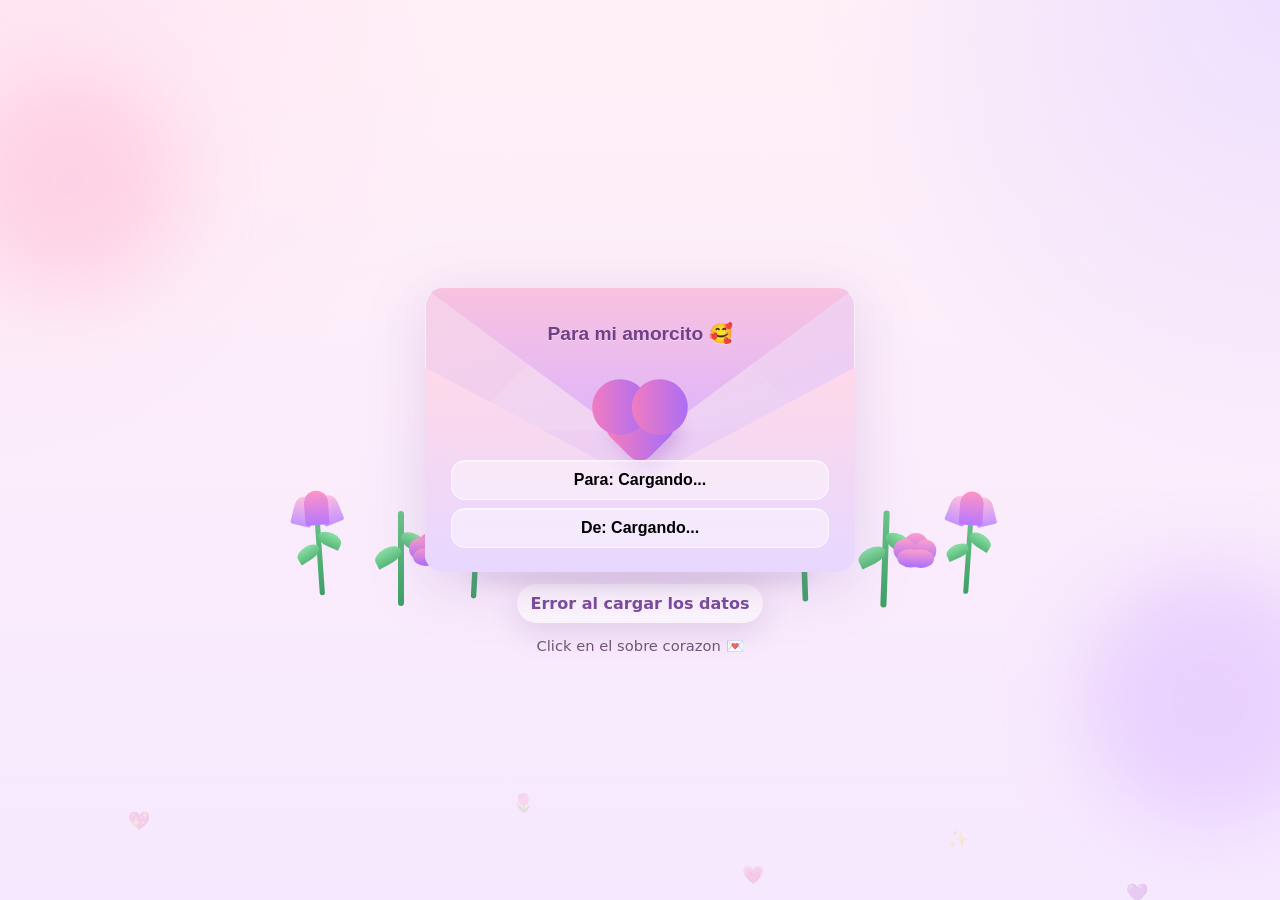
==== love-card-majito/index.html @ 230e74a0 "publish love card v1.0" ====
<!DOCTYPE html><html lang="es"> <head><meta charset="UTF-8"><meta name="viewport" content="width=device-width, initial-scale=1.0"><title>Majito</title><link rel="icon" type="image/svg+xml" href="/favicon.svg"><link rel="stylesheet" href="/love-card-majito/_astro/index.DpcHgJkg.css"><script type="module">(async function(){try{let n=function(r){const o=new Date(`${r}T00:00:00`),I=new Date().getTime()-o.getTime(),c=Math.floor(I/(1e3*60*60*24)),l=Math.floor(c/30.44),v=Math.floor(c-l*30.44);return l>0?`${l} mes${l!==1?"es":""} y ${v} día${v!==1?"s":""}`:`${c} día${c!==1?"s":""}`},a=function(){const r=new Date(`${y}T00:00:00`),o=new Intl.DateTimeFormat("es-ES",{day:"numeric",month:"long"}).format(r);E&&(E.textContent=`Llevamos juntos ${n(y)} desde el ${o} 💖`)};var B=n,w=a;const e=await(await fetch("/config.json")).json(),m=document.getElementById("envelopeTo");e.envelopeTo&&m&&(m.textContent=e.envelopeTo);const u=document.getElementById("envelopeFrom");e.envelopeFrom&&u&&(u.textContent=e.envelopeFrom);const f=document.getElementById("letterTitle");e.title&&f&&(f.textContent=e.title);const g=document.getElementById("letterSignature");e.signature&&g&&(g.textContent=e.signature);const p=document.getElementById("letterParagraphs");e.paragraphs&&Array.isArray(e.paragraphs)&&p&&e.paragraphs.forEach(r=>{const o=document.createElement("p");o.textContent=r,p.appendChild(o)});const y=e.relationshipStart||"2026-03-02",E=document.getElementById("loveCounter");a()}catch(n){console.error("Error loading config:",n);const a=document.getElementById("loveCounter");a&&(a.textContent="Error al cargar los datos")}const t=document.getElementById("overlay"),d=document.getElementById("letterModal"),h=document.getElementById("openEnvelope"),T=document.getElementById("closeModal"),s=document.getElementById("flap");function C(){s&&(s.style.transform="rotateX(180deg)"),setTimeout(()=>{t&&(t.classList.add("open"),t.setAttribute("aria-hidden","false")),document.body.style.overflow="hidden"},320)}function i(){t&&(t.classList.remove("open"),t.setAttribute("aria-hidden","true")),document.body.style.overflow="",setTimeout(()=>{s&&(s.style.transform="rotateX(0deg)")},180)}h?.addEventListener("click",C),T?.addEventListener("click",i),t?.addEventListener("click",n=>{d&&n.target&&!d.contains(n.target)&&i()}),document.addEventListener("keydown",n=>{n.key==="Escape"&&t&&t.classList.contains("open")&&i()})})();
</script></head> <body> <main class="page"> <div class="background-glow"> <div class="blob one"></div> <div class="blob two"></div> </div> <div class="floating-hearts" aria-hidden="true"> <span>💖</span> <span>💜</span> <span>🌷</span> <span>💗</span> <span>✨</span> <span>💜</span> </div> <section class="scene"> <div class="flowers" aria-hidden="true"> <div class="flower tulip f1"> <div class="stem"></div> <div class="leaf left"></div> <div class="leaf right"></div> <div class="bloom"> <div class="petal left"></div> <div class="petal center"></div> <div class="petal right"></div> </div> </div> <div class="flower rose f2"> <div class="stem"></div> <div class="leaf left"></div> <div class="leaf right"></div> <div class="bloom"> <div class="petal p1"></div> <div class="petal p2"></div> <div class="petal p3"></div> <div class="petal p4"></div> <div class="petal p5"></div> </div> </div> <div class="flower tulip f3"> <div class="stem"></div> <div class="leaf left"></div> <div class="leaf right"></div> <div class="bloom"> <div class="petal left"></div> <div class="petal center"></div> <div class="petal right"></div> </div> </div> <div class="flower tulip f4"> <div class="stem"></div> <div class="leaf left"></div> <div class="leaf right"></div> <div class="bloom"> <div class="petal left"></div> <div class="petal center"></div> <div class="petal right"></div> </div> </div> <div class="flower rose f5"> <div class="stem"></div> <div class="leaf left"></div> <div class="leaf right"></div> <div class="bloom"> <div class="petal p1"></div> <div class="petal p2"></div> <div class="petal p3"></div> <div class="petal p4"></div> <div class="petal p5"></div> </div> </div> <div class="flower tulip f6"> <div class="stem"></div> <div class="leaf left"></div> <div class="leaf right"></div> <div class="bloom"> <div class="petal left"></div> <div class="petal center"></div> <div class="petal right"></div> </div> </div> </div> <div class="envelope-wrapper"> <button class="envelope-button" id="openEnvelope" aria-label="Abrir carta" type="button"> <div class="envelope-shadow"></div> <div class="envelope"> <div class="envelope-back"></div> <div class="envelope-front"> <div class="flap" id="flap"></div> <div class="pocket"></div> <div class="heart-seal"></div> <div class="envelope-text"> <div class="title" id="envelopeTitle">Para mi amorcito 🥰</div> <div class="labels"> <div class="label-box" id="envelopeTo">Para: Cargando...</div> <div class="label-box" id="envelopeFrom">De: Cargando...</div> </div> </div> </div> </div> </button> <div class="counter" id="loveCounter">
Cargando...
</div> <div class="hint">Click en el sobre corazon 💌</div> </div> </section> </main> <div class="overlay" id="overlay" aria-hidden="true"> <div class="petals" aria-hidden="true"> <span>🌷</span> <span>🌸</span> <span>💮</span> <span>🌷</span> <span>🌸</span> <span>💮</span> </div> <article class="letter-modal" id="letterModal" role="dialog" aria-modal="true" aria-labelledby="letterTitle"> <div class="letter-top"> <div class="mini-hearts"> <span>💖</span> <span>💜</span> <span>🌷</span> </div> <button class="close-btn" id="closeModal" aria-label="Cerrar carta" type="button">
✕
</button> </div> <div class="letter-paper"> <div class="letter-content" id="letterContent"> <h2 id="letterTitle">Cargando...</h2> <div id="letterParagraphs"></div> <p class="signature" id="letterSignature">Cargando...</p> <div class="photo-container" id="photoContainer"> <img src="/love-card-majito/_astro/pushpin.CAZFfgY9.svg" alt="Pin" class="pushpin"> <img src="/love-card-majito/_astro/photo.BWl_phlw.jpg" alt="Nuestra foto" class="attached-photo" id="attachedPhoto"> </div> </div> </div> </article> </div>  </body> </html>
---- love-card-majito/_astro/index.DpcHgJkg.css ----
:root{--bg-1: #fff0f7;--bg-2: #f6e9ff;--pink: #ff7eb6;--pink-soft: #ffd2e7;--purple: #9d6bff;--purple-soft: #e6d7ff;--text: #4b2d53;--white: #ffffff;--shadow: 0 18px 45px rgba(114, 59, 148, .2);--shadow-soft: 0 10px 30px rgba(114, 59, 148, .16);--envelope-width: min(88vw, 430px);--envelope-height: calc(var(--envelope-width) * .66);--radius: 22px}*{box-sizing:border-box}html,body{margin:0;padding:0;min-height:100%;font-family:Segoe UI,system-ui,-apple-system,BlinkMacSystemFont,sans-serif;color:var(--text);background:radial-gradient(circle at top left,#ffe4f2 0%,transparent 30%),radial-gradient(circle at top right,#eedfff 0%,transparent 30%),linear-gradient(180deg,var(--bg-1),var(--bg-2))}body{overflow-x:hidden}.page{min-height:100vh;position:relative;display:grid;place-items:center;padding:24px 16px 40px;isolation:isolate}.background-glow{position:absolute;inset:0;overflow:hidden;pointer-events:none;z-index:-2}.blob{position:absolute;border-radius:999px;filter:blur(40px);opacity:.45}.blob.one{width:220px;height:220px;background:#ffb7d4;top:8%;left:-40px}.blob.two{width:260px;height:260px;background:#d8b4ff;bottom:8%;right:-60px}.floating-hearts{position:absolute;inset:0;overflow:hidden;pointer-events:none;z-index:-1}.floating-hearts span{position:absolute;font-size:18px;opacity:.18;animation:floatUp linear infinite}.floating-hearts span:nth-child(1){left:10%;top:90%;animation-duration:10s}.floating-hearts span:nth-child(2){left:25%;top:100%;animation-duration:12s}.floating-hearts span:nth-child(3){left:40%;top:88%;animation-duration:9s}.floating-hearts span:nth-child(4){left:58%;top:96%;animation-duration:13s}.floating-hearts span:nth-child(5){left:74%;top:92%;animation-duration:11s}.floating-hearts span:nth-child(6){left:88%;top:98%;animation-duration:14s}@keyframes floatUp{0%{transform:translateY(0) scale(.8);opacity:0}20%{opacity:.18}to{transform:translateY(-120vh) scale(1.2);opacity:0}}.scene{width:100%;max-width:760px;display:flex;justify-content:center;align-items:center;position:relative}.flowers{position:absolute;inset:auto 0 -10px;height:180px;pointer-events:none;z-index:0}.flower{position:absolute;bottom:0;width:70px;height:150px}.stem{position:absolute;bottom:0;left:50%;width:6px;height:95px;background:linear-gradient(180deg,#6bc58a,#3e9f65);border-radius:999px;transform:translate(-50%)}.leaf{position:absolute;width:28px;height:16px;background:linear-gradient(180deg,#8be0a5,#58b778);border-radius:50% 50% 50% 0}.leaf.left{left:8px;bottom:42px;transform:rotate(-28deg)}.leaf.right{right:8px;bottom:56px;transform:scaleX(-1) rotate(-28deg)}.bloom{position:absolute;bottom:82px;left:50%;transform:translate(-50%)}.tulip .petal{position:absolute;bottom:0;border-radius:50px 50px 10px 10px}.tulip .petal.center{width:28px;height:40px;left:50%;transform:translate(-50%);background:linear-gradient(180deg,#ff93c5,#b678ff);z-index:2}.tulip .petal.left,.tulip .petal.right{width:24px;height:34px;background:linear-gradient(180deg,#ffc0dc,#c593ff);z-index:1}.tulip .petal.left{left:3px;transform:rotate(-18deg)}.tulip .petal.right{right:3px;transform:rotate(18deg)}.rose .petal{position:absolute;border-radius:50%;background:linear-gradient(180deg,#ff9ecb,#a96fff)}.rose .petal.p1{width:24px;height:24px;left:18px;top:8px}.rose .petal.p2{width:22px;height:22px;left:8px;top:14px}.rose .petal.p3{width:22px;height:22px;left:28px;top:14px}.rose .petal.p4{width:26px;height:18px;left:12px;top:24px}.rose .petal.p5{width:26px;height:18px;left:22px;top:24px}.flower.f1{left:3%;transform:scale(.86) rotate(-4deg)}.flower.f2{left:14%;transform:scale(1)}.flower.f3{left:24%;transform:scale(.9) rotate(3deg)}.flower.f4{right:24%;transform:scale(.94) rotate(-2deg)}.flower.f5{right:13%;transform:scale(1.02) rotate(2deg)}.flower.f6{right:2%;transform:scale(.84) rotate(4deg)}.envelope-wrapper{position:relative;z-index:2;width:var(--envelope-width);height:calc(var(--envelope-height) + 24px);display:grid;place-items:center}.envelope-button{position:relative;width:var(--envelope-width);height:var(--envelope-height);background:transparent;border:0;padding:0;cursor:pointer;outline:none;transition:transform .25s ease}.envelope-button:hover{transform:translateY(-4px) scale(1.01)}.envelope-shadow{position:absolute;width:82%;height:20px;background:#673b8026;border-radius:50%;bottom:-14px;left:50%;transform:translate(-50%);filter:blur(8px)}.envelope{position:relative;width:100%;height:100%;filter:drop-shadow(0 12px 28px rgba(130,75,167,.18))}.envelope-back{position:absolute;inset:0;background:linear-gradient(160deg,#f7d1e7,#e4ccff);border-radius:18px;overflow:hidden;border:1px solid rgba(255,255,255,.65)}.envelope-back:before{content:"";position:absolute;inset:0;background:linear-gradient(135deg,transparent 50%,rgba(255,255,255,.35) 50%) top left / 50% 50% no-repeat,linear-gradient(225deg,transparent 50%,rgba(255,255,255,.18) 50%) top right / 50% 50% no-repeat;opacity:.35}.envelope-front{position:absolute;inset:0}.flap{position:absolute;top:0;left:0;width:100%;height:56%;clip-path:polygon(0 0,100% 0,50% 100%);background:linear-gradient(180deg,#f8c2df,#dbb3ff);transform-origin:top center;transition:transform .7s cubic-bezier(.22,1,.36,1);z-index:4;border-top-left-radius:18px;border-top-right-radius:18px}.pocket{position:absolute;bottom:0;left:0;width:100%;height:72%;background:linear-gradient(180deg,#ffd9ea,#e7d7ff);clip-path:polygon(0 0,50% 56%,100% 0,100% 100%,0 100%);z-index:3;border-bottom-left-radius:18px;border-bottom-right-radius:18px}.heart-seal{position:absolute;left:50%;top:49%;transform:translate(-50%,-50%) rotate(-45deg);width:56px;height:56px;background:linear-gradient(135deg,var(--pink),var(--purple));border-radius:14px;z-index:5;box-shadow:0 10px 18px #9c5ac14d}.heart-seal:before,.heart-seal:after{content:"";position:absolute;width:56px;height:56px;background:inherit;border-radius:50%}.heart-seal:before{top:-28px;left:0}.heart-seal:after{top:0;left:28px}.envelope-text{position:absolute;z-index:6;width:100%;padding:24px 26px 16px;display:flex;flex-direction:column;justify-content:space-between;height:100%;pointer-events:none}.title{text-align:center;font-size:clamp(1rem,2.6vw,1.2rem);font-weight:700;margin-top:10px;color:#704187;text-shadow:0 1px 0 rgba(255,255,255,.45)}.labels{display:grid;gap:8px;margin-top:auto;margin-bottom:8px;font-size:clamp(.88rem,2.8vw,1rem);font-weight:600}.label-box{background:#ffffff73;border:1px solid rgba(255,255,255,.55);backdrop-filter:blur(6px);border-radius:14px;padding:10px 12px;box-shadow:inset 0 1px #ffffff59}.counter{margin-top:12px;text-align:center;font-size:clamp(.88rem,2.8vw,1rem);font-weight:700;color:#7b4b9d;background:#ffffff80;padding:10px 14px;border-radius:999px;width:fit-content;margin-left:auto;margin-right:auto;box-shadow:var(--shadow-soft)}.hint{margin-top:14px;text-align:center;font-size:.92rem;color:#4b2d53c7}.overlay{position:fixed;inset:0;background:#48235a57;backdrop-filter:blur(8px);display:grid;place-items:center;padding:18px;opacity:0;visibility:hidden;transition:opacity .35s ease,visibility .35s ease;z-index:30}.overlay.open{opacity:1;visibility:visible}.letter-modal{position:relative;width:min(92vw,560px);max-height:min(82vh,760px);background:linear-gradient(180deg,#fffafc,#fff4fb);border-radius:28px;box-shadow:0 24px 70px #47265e47;overflow:hidden;transform:translateY(38px) scale(.88) rotateX(12deg);opacity:0;transition:transform .55s cubic-bezier(.22,1,.36,1),opacity .4s ease}.overlay.open .letter-modal{transform:translateY(0) scale(1) rotateX(0);opacity:1}.letter-top{padding:18px 18px 0;display:flex;justify-content:space-between;align-items:center}.mini-hearts{display:flex;gap:8px;color:var(--pink);font-size:1rem}.close-btn{width:42px;height:42px;border:0;border-radius:999px;background:linear-gradient(135deg,#ffd6eb,#ead8ff);color:#7c4f9d;font-size:1.15rem;font-weight:700;cursor:pointer;box-shadow:var(--shadow-soft)}.letter-paper{position:relative;margin:14px;padding:24px 22px 28px;border-radius:22px;background:linear-gradient(180deg,#ffffffe6,#fffffffa),repeating-linear-gradient(to bottom,transparent 0,transparent 31px,rgba(196,168,216,.16) 32px);box-shadow:inset 0 0 0 1px #d4b4e659;overflow-y:auto;max-height:min(65vh,620px)}.letter-paper:before{content:"";position:absolute;top:0;left:28px;width:2px;height:100%;background:#ff8fba33}.letter-content{position:relative;z-index:1;padding-left:12px}.letter-content h2{margin:0 0 16px;font-size:clamp(1.5rem,4vw,2rem);color:#8747aa}.letter-content p{font-size:clamp(1rem,3vw,1.08rem);line-height:1.85;margin:0 0 16px}.signature{margin-top:22px;font-weight:700;color:#8d4bb0}.petals{position:absolute;inset:0;pointer-events:none;overflow:hidden}.petals span{position:absolute;top:-20px;font-size:18px;opacity:0}.overlay.open .petals span{animation:petalsDrop 4.2s linear infinite}.petals span:nth-child(1){left:8%;animation-delay:0s}.petals span:nth-child(2){left:22%;animation-delay:.7s}.petals span:nth-child(3){left:38%;animation-delay:1.3s}.petals span:nth-child(4){left:56%;animation-delay:1.9s}.petals span:nth-child(5){left:72%;animation-delay:2.5s}.petals span:nth-child(6){left:88%;animation-delay:3.1s}@keyframes petalsDrop{0%{transform:translateY(-20px) rotate(0) scale(.8);opacity:0}15%{opacity:.9}to{transform:translateY(110vh) rotate(240deg) scale(1.1);opacity:0}}@media (max-width:520px){.flowers{height:140px}.flower{width:58px;height:120px}.stem{height:76px}.counter{max-width:90%;line-height:1.45}.letter-paper{padding:20px 16px 24px}}.photo-container{position:relative;width:180px;margin:40px auto 10px;opacity:0;transform-origin:top center;transform:translateY(20px) rotate(0)}.overlay.open .photo-container{animation:photoEntry .8s cubic-bezier(.22,1,.36,1) .6s forwards,pendulum 3s ease-in-out 1.4s infinite alternate}@keyframes photoEntry{0%{opacity:0;transform:translateY(40px) scale(.8) rotate(-10deg)}to{opacity:1;transform:translateY(0) scale(1) rotate(0)}}@keyframes pendulum{0%{transform:rotate(-4deg)}to{transform:rotate(4deg)}}.photo-container img.attached-photo{width:100%;height:auto;border:8px solid white;border-bottom-width:24px;border-radius:4px;box-shadow:0 6px 16px #47265e26;display:block}.pushpin{position:absolute;top:-18px;left:50%;transform:translate(-50%);width:45px;height:45px;z-index:10;filter:drop-shadow(0 4px 6px rgba(0,0,0,.25))}@media (prefers-reduced-motion:reduce){*,*:before,*:after{animation:none!important;transition:none!important;scroll-behavior:auto!important}}
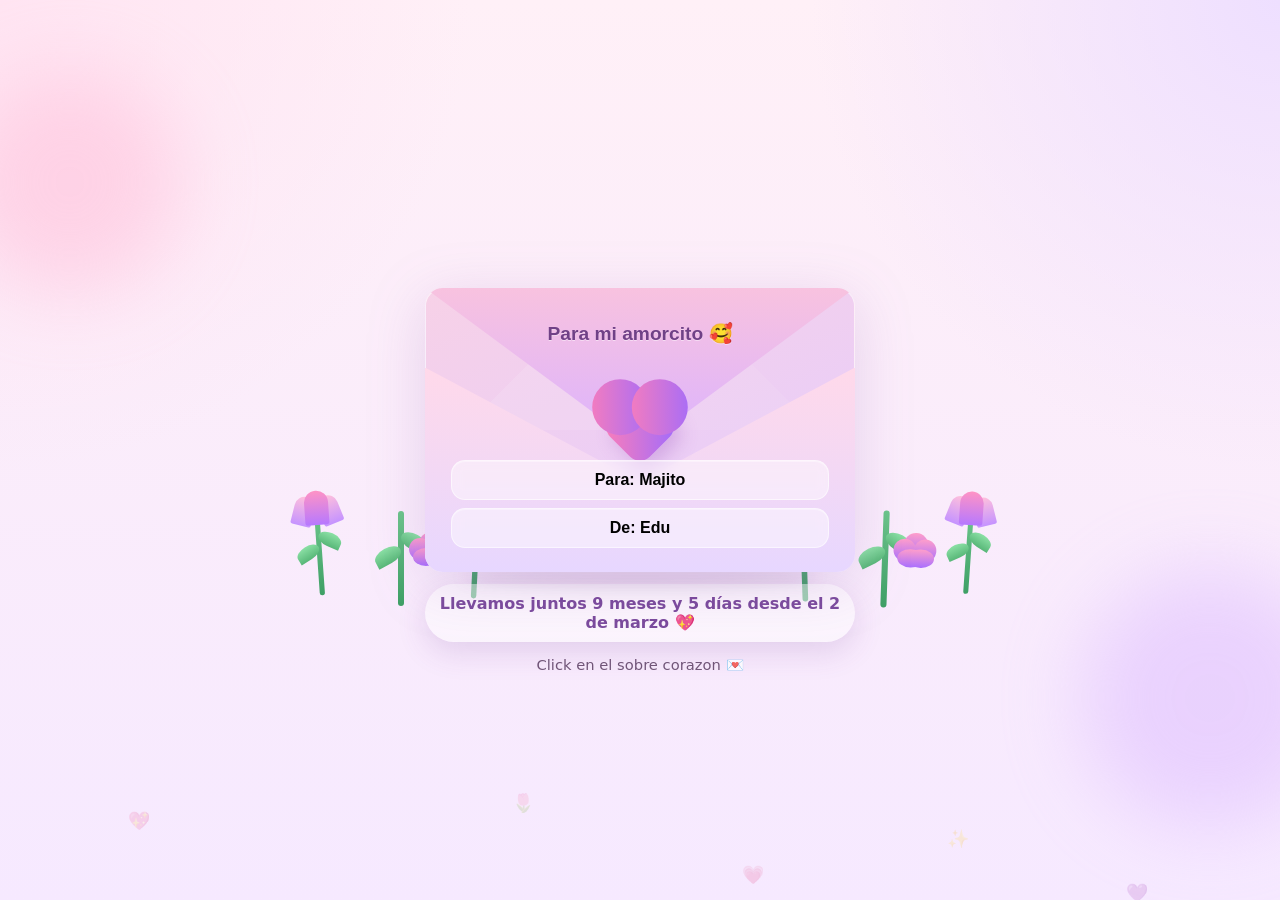
==== commit 273740e9: "fix fetch" ====
--- a/love-card-majito/index.html
+++ b/love-card-majito/index.html
@@ -1,4 +1,4 @@
-<!DOCTYPE html><html lang="es"> <head><meta charset="UTF-8"><meta name="viewport" content="width=device-width, initial-scale=1.0"><title>Majito</title><link rel="icon" type="image/svg+xml" href="/favicon.svg"><link rel="stylesheet" href="/love-card-majito/_astro/index.DpcHgJkg.css"><script type="module">(async function(){try{let n=function(r){const o=new Date(`${r}T00:00:00`),I=new Date().getTime()-o.getTime(),c=Math.floor(I/(1e3*60*60*24)),l=Math.floor(c/30.44),v=Math.floor(c-l*30.44);return l>0?`${l} mes${l!==1?"es":""} y ${v} día${v!==1?"s":""}`:`${c} día${c!==1?"s":""}`},a=function(){const r=new Date(`${y}T00:00:00`),o=new Intl.DateTimeFormat("es-ES",{day:"numeric",month:"long"}).format(r);E&&(E.textContent=`Llevamos juntos ${n(y)} desde el ${o} 💖`)};var B=n,w=a;const e=await(await fetch("/config.json")).json(),m=document.getElementById("envelopeTo");e.envelopeTo&&m&&(m.textContent=e.envelopeTo);const u=document.getElementById("envelopeFrom");e.envelopeFrom&&u&&(u.textContent=e.envelopeFrom);const f=document.getElementById("letterTitle");e.title&&f&&(f.textContent=e.title);const g=document.getElementById("letterSignature");e.signature&&g&&(g.textContent=e.signature);const p=document.getElementById("letterParagraphs");e.paragraphs&&Array.isArray(e.paragraphs)&&p&&e.paragraphs.forEach(r=>{const o=document.createElement("p");o.textContent=r,p.appendChild(o)});const y=e.relationshipStart||"2026-03-02",E=document.getElementById("loveCounter");a()}catch(n){console.error("Error loading config:",n);const a=document.getElementById("loveCounter");a&&(a.textContent="Error al cargar los datos")}const t=document.getElementById("overlay"),d=document.getElementById("letterModal"),h=document.getElementById("openEnvelope"),T=document.getElementById("closeModal"),s=document.getElementById("flap");function C(){s&&(s.style.transform="rotateX(180deg)"),setTimeout(()=>{t&&(t.classList.add("open"),t.setAttribute("aria-hidden","false")),document.body.style.overflow="hidden"},320)}function i(){t&&(t.classList.remove("open"),t.setAttribute("aria-hidden","true")),document.body.style.overflow="",setTimeout(()=>{s&&(s.style.transform="rotateX(0deg)")},180)}h?.addEventListener("click",C),T?.addEventListener("click",i),t?.addEventListener("click",n=>{d&&n.target&&!d.contains(n.target)&&i()}),document.addEventListener("keydown",n=>{n.key==="Escape"&&t&&t.classList.contains("open")&&i()})})();
+<!DOCTYPE html><html lang="es"> <head><meta charset="UTF-8"><meta name="viewport" content="width=device-width, initial-scale=1.0"><title>Majito</title><link rel="icon" type="image/svg+xml" href="/favicon.svg"><link rel="stylesheet" href="/love-card-majito/_astro/index.DpcHgJkg.css"><script type="module">const B="2026-03-02",D="Para: Majito",L="De: Edu",$="Para el amor de mi vida 💖",w=["Como se pasa el tiempo, parece que fue ayer cuando salimos por primera vez se veia tan linda con ese conjunto de blusa blanca, saco y botitas beiges.","Tal vez no fue amor a primera vista, pero conforme pasamos tiempo juntos, nos conocemos mas el uno al otro me he ido enamorando mas y mas de usted, y eso me hace sentir feliz :).","Se que no todo es o sera perfecto, pero quiero siempre mejorar para ser una mejor version de mi para usted y que esa version sea suficiente para hacerla feliz hoy, mañana y siempre.","Gracias por todo y no olvide, la amo mucho ❤️."],b="Edu 💕",e={relationshipStart:B,envelopeTo:D,envelopeFrom:L,title:$,paragraphs:w,signature:b};(function(){try{let o=function(a){const n=new Date(`${a}T00:00:00`),I=new Date().getTime()-n.getTime(),i=Math.floor(I/(1e3*60*60*24)),l=Math.floor(i/30.44),h=Math.floor(i-l*30.44);return l>0?`${l} mes${l!==1?"es":""} y ${h} día${h!==1?"s":""}`:`${i} día${i!==1?"s":""}`},s=function(){const a=new Date(`${y}T00:00:00`),n=new Intl.DateTimeFormat("es-ES",{day:"numeric",month:"long"}).format(a);v&&(v.textContent=`Llevamos juntos ${o(y)} desde el ${n} 💖`)};const m=document.getElementById("envelopeTo");e.envelopeTo&&m&&(m.textContent=e.envelopeTo);const p=document.getElementById("envelopeFrom");e.envelopeFrom&&p&&(p.textContent=e.envelopeFrom);const u=document.getElementById("letterTitle");e.title&&u&&(u.textContent=e.title);const f=document.getElementById("letterSignature");e.signature&&f&&(f.textContent=e.signature);const g=document.getElementById("letterParagraphs");e.paragraphs&&Array.isArray(e.paragraphs)&&g&&e.paragraphs.forEach(a=>{const n=document.createElement("p");n.textContent=a,g.appendChild(n)});const y=e.relationshipStart||"2026-03-02",v=document.getElementById("loveCounter");s()}catch(o){console.error("Error loading config:",o);const s=document.getElementById("loveCounter");s&&(s.textContent="Error al cargar los datos")}const t=document.getElementById("overlay"),d=document.getElementById("letterModal"),E=document.getElementById("openEnvelope"),T=document.getElementById("closeModal"),r=document.getElementById("flap");function C(){r&&(r.style.transform="rotateX(180deg)"),setTimeout(()=>{t&&(t.classList.add("open"),t.setAttribute("aria-hidden","false")),document.body.style.overflow="hidden"},320)}function c(){t&&(t.classList.remove("open"),t.setAttribute("aria-hidden","true")),document.body.style.overflow="",setTimeout(()=>{r&&(r.style.transform="rotateX(0deg)")},180)}E?.addEventListener("click",C),T?.addEventListener("click",c),t?.addEventListener("click",o=>{d&&o.target&&!d.contains(o.target)&&c()}),document.addEventListener("keydown",o=>{o.key==="Escape"&&t&&t.classList.contains("open")&&c()})})();
 </script></head> <body> <main class="page"> <div class="background-glow"> <div class="blob one"></div> <div class="blob two"></div> </div> <div class="floating-hearts" aria-hidden="true"> <span>💖</span> <span>💜</span> <span>🌷</span> <span>💗</span> <span>✨</span> <span>💜</span> </div> <section class="scene"> <div class="flowers" aria-hidden="true"> <div class="flower tulip f1"> <div class="stem"></div> <div class="leaf left"></div> <div class="leaf right"></div> <div class="bloom"> <div class="petal left"></div> <div class="petal center"></div> <div class="petal right"></div> </div> </div> <div class="flower rose f2"> <div class="stem"></div> <div class="leaf left"></div> <div class="leaf right"></div> <div class="bloom"> <div class="petal p1"></div> <div class="petal p2"></div> <div class="petal p3"></div> <div class="petal p4"></div> <div class="petal p5"></div> </div> </div> <div class="flower tulip f3"> <div class="stem"></div> <div class="leaf left"></div> <div class="leaf right"></div> <div class="bloom"> <div class="petal left"></div> <div class="petal center"></div> <div class="petal right"></div> </div> </div> <div class="flower tulip f4"> <div class="stem"></div> <div class="leaf left"></div> <div class="leaf right"></div> <div class="bloom"> <div class="petal left"></div> <div class="petal center"></div> <div class="petal right"></div> </div> </div> <div class="flower rose f5"> <div class="stem"></div> <div class="leaf left"></div> <div class="leaf right"></div> <div class="bloom"> <div class="petal p1"></div> <div class="petal p2"></div> <div class="petal p3"></div> <div class="petal p4"></div> <div class="petal p5"></div> </div> </div> <div class="flower tulip f6"> <div class="stem"></div> <div class="leaf left"></div> <div class="leaf right"></div> <div class="bloom"> <div class="petal left"></div> <div class="petal center"></div> <div class="petal right"></div> </div> </div> </div> <div class="envelope-wrapper"> <button class="envelope-button" id="openEnvelope" aria-label="Abrir carta" type="button"> <div class="envelope-shadow"></div> <div class="envelope"> <div class="envelope-back"></div> <div class="envelope-front"> <div class="flap" id="flap"></div> <div class="pocket"></div> <div class="heart-seal"></div> <div class="envelope-text"> <div class="title" id="envelopeTitle">Para mi amorcito 🥰</div> <div class="labels"> <div class="label-box" id="envelopeTo">Para: Cargando...</div> <div class="label-box" id="envelopeFrom">De: Cargando...</div> </div> </div> </div> </div> </button> <div class="counter" id="loveCounter">
 Cargando...
 </div> <div class="hint">Click en el sobre corazon 💌</div> </div> </section> </main> <div class="overlay" id="overlay" aria-hidden="true"> <div class="petals" aria-hidden="true"> <span>🌷</span> <span>🌸</span> <span>💮</span> <span>🌷</span> <span>🌸</span> <span>💮</span> </div> <article class="letter-modal" id="letterModal" role="dialog" aria-modal="true" aria-labelledby="letterTitle"> <div class="letter-top"> <div class="mini-hearts"> <span>💖</span> <span>💜</span> <span>🌷</span> </div> <button class="close-btn" id="closeModal" aria-label="Cerrar carta" type="button">
